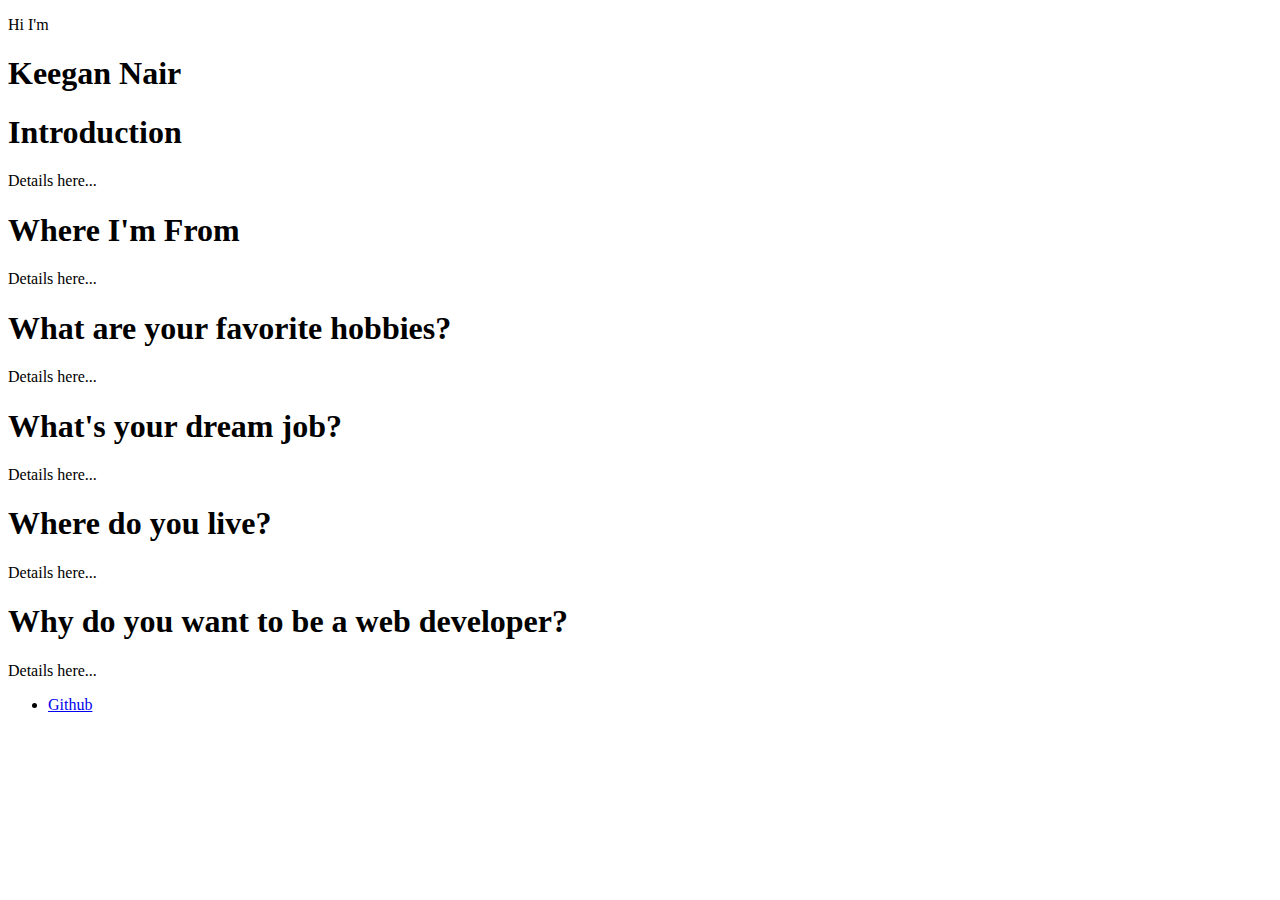
==== index.html @ 01662d69 "udating our h1 tag with our name" ====
<!doctype html>

<html lang="en">

<head>
    <meta charset="utf-8">

    <title>About Me</title>
    <link rel="stylesheet" href="css/style.css">

</head>

<body>
    <header class='masthead'>
        <p class='masthead-intro'>Hi I'm</p>
        <h1 class='masthead-heading'>Keegan Nair</h1>
    </header>
    <section class="details">
      <h1>Introduction</h1>
      <p>Details here...</p>
      <h1>Where I'm From</h1>
      <p>Details here...</p>
      <h1>What are your favorite hobbies?</h1>
      <p>Details here...</p>
      <h1>What's your dream job?</h1>
      <p>Details here...</p>
      <h1>Where do you live?</h1>
      <p>Details here...</p>
      <h1>Why do you want to be a web developer?</h1>
      <p>Details here...</p>
    </section>

    <footer id="footer">
        <ul class="social">
          <li><a href="http://www.github.com/usernamehere">Github</a></li>
        </ul>
    </footer>
</body>

</html>
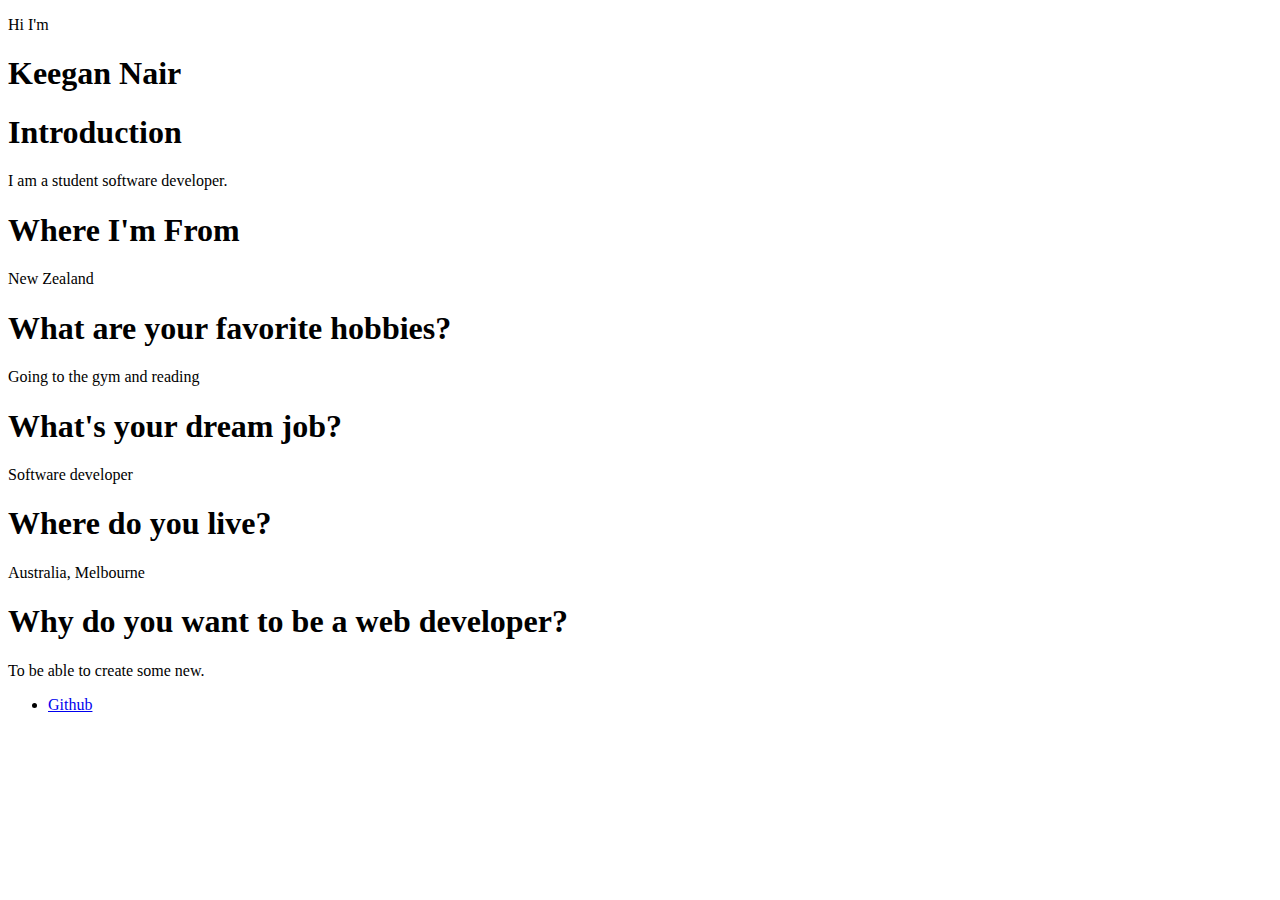
==== commit 737da5be: "Updating our details" ====
--- a/index.html
+++ b/index.html
@@ -13,21 +13,21 @@
 <body>
     <header class='masthead'>
         <p class='masthead-intro'>Hi I'm</p>
-        <h1 class='masthead-heading'>Keegan Nair</h1>
+        <h1 class='masthead-heading'>Keegan Nair </h1>
     </header>
     <section class="details">
       <h1>Introduction</h1>
-      <p>Details here...</p>
+      <p>I am a student software developer.</p>
       <h1>Where I'm From</h1>
-      <p>Details here...</p>
+      <p>New Zealand</p>
       <h1>What are your favorite hobbies?</h1>
-      <p>Details here...</p>
+      <p>Going to the gym and reading</p>
       <h1>What's your dream job?</h1>
-      <p>Details here...</p>
+      <p>Software developer</p>
       <h1>Where do you live?</h1>
-      <p>Details here...</p>
+      <p>Australia, Melbourne</p>
       <h1>Why do you want to be a web developer?</h1>
-      <p>Details here...</p>
+      <p>To be able to create some new.</p>
     </section>
 
     <footer id="footer">
